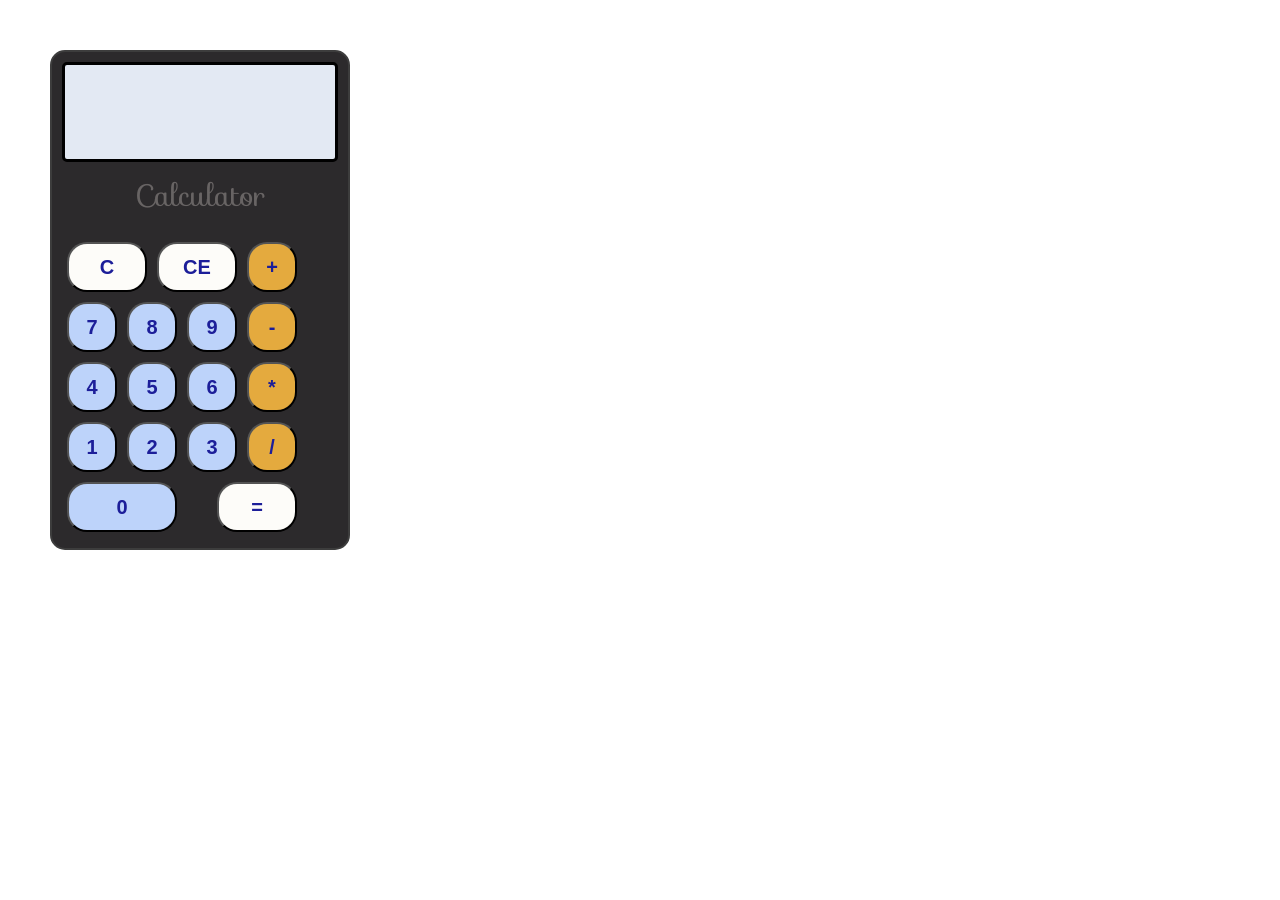
==== calculator.html @ 343361ec "Copied files from to-do-list, previously coded calculator with ui in place" ====
<!DOCTYPE html>
<html lang="en">
<head>
    <meta charset="UTF-8">
    <meta name="viewport" content="width=device-width, initial-scale=1.0">
    <title>Calculator</title>
    <link rel="stylesheet" href="calc-style.css">
    <link rel="stylesheet" href="https://fonts.googleapis.com/css?family=Sofia">
    <script src="calcJs.js" defer></script>
</head>
<body>
    <div id="main-window">
        <div id="display-window">
            <p id="input" class="calc-text"></p>
            <p id="result"></p>
        </div>
        <p class="calc-name">Calculator</p>
        <div id="keypad">
            <div class="number-pad">
                <div class="number-group">
                    <button id="btn14" class="c-button">C</button>
                    <button id="btn15" onclick="" class="c-button">CE</button>
                    
                    <button id="btn10" onclick="btnDetect(10)" class="func-button">+</button>
                </div>
                <div class="number-group">
                    <button id="btn7" onclick="btnDetect(7)">7</button>
                    <button id="btn8" onclick="btnDetect(8)">8</button>
                    <button id="btn9" onclick="btnDetect(9)">9</button>
                    <button id="btn11" onclick="btnDetect(11)" class="func-button">-</button>
                </div>
                <div class="number-group">
                    <button id="btn4" onclick="btnDetect(4)">4</button>
                    <button id="btn5" onclick="btnDetect(5)">5</button>
                    <button id="6btn" onclick="btnDetect(6)">6</button>
                    <button id="btn12" onclick="btnDetect(12)" class="func-button">*</button>
                </div>
                <div class="number-group">
                    <button id="btn1" onclick="btnDetect(1)">1</button>
                    <button id="btn2" onclick="btnDetect(2)">2</button>
                    <button id="btn3" onclick="btnDetect(3)">3</button>
                    <button id="btn13" onclick="btnDetect(13)" class="func-button">/</button>
                </div>
                <div class="number-group">
                    <button id="btn0" onclick="btnDetect(0)" class="zero-button">0</button>
                    <button id="btn16" onclick="operate()" class="eq-button">=</button>
                </div>
                </div>
        </div>
    </div>

<!-- DO NOT ADD ANYTHING BELOW THIS-->
    
</body>
</html>
---- calc-style.css ----
* {
    font-family: Verdana, Geneva, Tahoma, sans-serif;
    box-sizing: border-box;
    margin: 0px;
    padding: 0px;
}

body {
    width: 300px;
    height: 500px;
    margin: 50px;
}

button {
    font-weight: 900;
    font-size: 20px;
}

#main-window {
    display: flex;
    flex-direction: column;
    border: 2px solid rgb(61, 61, 61);
    border-radius: 15px;
    flex-grow: 0;
    flex-shrink: 0;
    height: 500px;
    background: rgb(44, 42, 44);
}

#display-window {
    border: 3px solid black;
    padding: 10px;
    padding-left: 10px;
    padding-top: 40px;
    width: auto;
    height: 100px;
    margin-top: 10px;
    margin-left: 10px;
    margin-right: 10px;
    border-radius: 5px;
    background: rgb(227, 233, 243);
    text-align: end;
    flex-shrink: 0;
    flex-grow: 0;
    
}

#keypad {
    display: flex;
    border-top: 0px;
    padding-top: 3px;
    padding-bottom: 10px;
}

.number-pad {
    display: flex;
    flex-direction: column;
    gap: 10px;
    padding: 5px;
    height: 320px;
    justify-content: flex-end;
    padding: 10px;
    padding-left: 15px;
}

.number-pad button, .zero-button {
    height: 50px;
    width: 50px;
    border-radius: 20px;
    color: rgb(28, 30, 153);
    background: rgb(189, 211, 250);
    
}

.number-pad .zero-button {
    height: 50px;
    width: 110px;
    flex-shrink: 0;
}

.number-group {
    display: flex;
    gap: 10px;
}

.calc-text {
    margin-bottom: 15px;
    font-size: 13px;
    font-weight: 400;
}

.number-pad .func-button {
    background: rgb(228, 170, 62);
    margin-left: 0px;
    margin-right: auto;
}

.number-pad .c-button, .number-pad .eq-button {
    background: rgb(253, 252, 249);
    width: 80px;
    flex-shrink: 1;
}

.eq-button {
    margin-left: auto;
    margin-right: 0px;
}

.calc-name {
    color: rgb(104, 100, 100);
    font-size: 30px;
    align-items: center;
    text-align: center;
    padding-top: 10px;
    font-family: "Sofia", sans-serif;
}

.number-pad .blank-button {
    border: none;
    background: none;
}
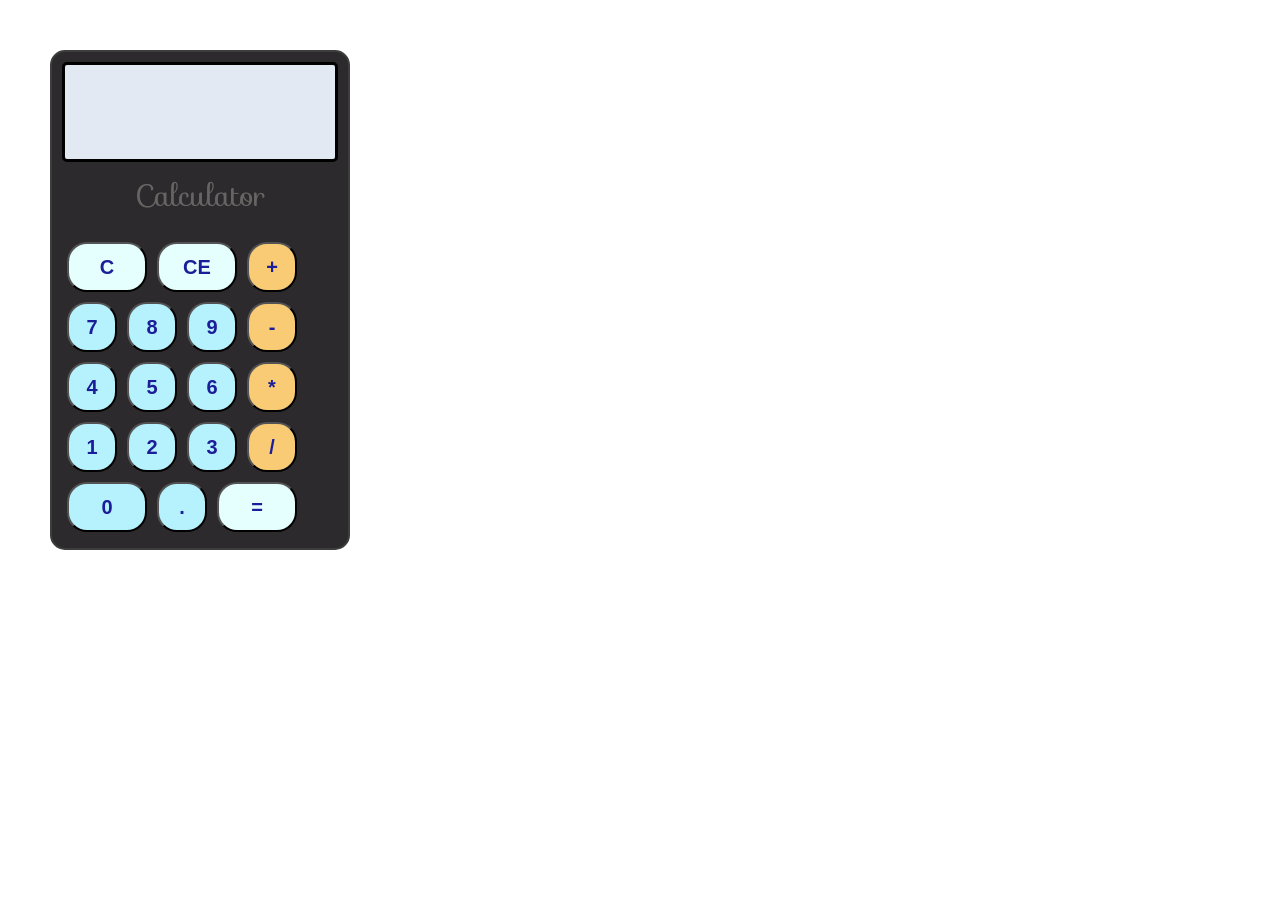
==== commit 37cb09b3: "Fixed display showing 0 after pressing C, also adjusted the clear function to actually clear things" ====
--- a/calculator.html
+++ b/calculator.html
@@ -12,7 +12,7 @@
     <div id="main-window">
         <div id="display-window">
             <p id="input" class="calc-text"></p>
-            <p id="result"></p>
+            <p id="result" class="result-text"></p>
         </div>
         <p class="calc-name">Calculator</p>
         <div id="keypad">
@@ -21,28 +21,29 @@
                     <button id="btn14" class="c-button">C</button>
                     <button id="btn15" onclick="" class="c-button">CE</button>
                     
-                    <button id="btn10" onclick="btnDetect(10)" class="func-button">+</button>
+                    <button id="btn10" onclick="add()" class="func-button">+</button>
                 </div>
                 <div class="number-group">
                     <button id="btn7" onclick="btnDetect(7)">7</button>
                     <button id="btn8" onclick="btnDetect(8)">8</button>
                     <button id="btn9" onclick="btnDetect(9)">9</button>
-                    <button id="btn11" onclick="btnDetect(11)" class="func-button">-</button>
+                    <button id="btn11" onclick="subtract()" class="func-button">-</button>
                 </div>
                 <div class="number-group">
                     <button id="btn4" onclick="btnDetect(4)">4</button>
                     <button id="btn5" onclick="btnDetect(5)">5</button>
                     <button id="6btn" onclick="btnDetect(6)">6</button>
-                    <button id="btn12" onclick="btnDetect(12)" class="func-button">*</button>
+                    <button id="btn12" onclick="multiply()" class="func-button">*</button>
                 </div>
                 <div class="number-group">
-                    <button id="btn1" onclick="btnDetect(1)">1</button>
-                    <button id="btn2" onclick="btnDetect(2)">2</button>
-                    <button id="btn3" onclick="btnDetect(3)">3</button>
-                    <button id="btn13" onclick="btnDetect(13)" class="func-button">/</button>
+                    <button id="btn1" onclick="btnDetect('1')">1</button>
+                    <button id="btn2" onclick="btnDetect('2')">2</button>
+                    <button id="btn3" onclick="btnDetect('3')">3</button>
+                    <button id="btn13" onclick="divide()" class="func-button">/</button>
                 </div>
                 <div class="number-group">
                     <button id="btn0" onclick="btnDetect(0)" class="zero-button">0</button>
+                    <button id="btn17" onclick="addComma()">.</button>
                     <button id="btn16" onclick="operate()" class="eq-button">=</button>
                 </div>
                 </div>
--- a/calc-style.css
+++ b/calc-style.css
@@ -31,7 +31,8 @@
     border: 3px solid black;
     padding: 10px;
     padding-left: 10px;
-    padding-top: 40px;
+    padding-top: 0px;
+    padding-bottom: 5px;
     width: auto;
     height: 100px;
     margin-top: 10px;
@@ -68,13 +69,13 @@
     width: 50px;
     border-radius: 20px;
     color: rgb(28, 30, 153);
-    background: rgb(189, 211, 250);
+    background: rgb(181, 242, 253);
     
 }
 
 .number-pad .zero-button {
     height: 50px;
-    width: 110px;
+    width: 80px;
     flex-shrink: 0;
 }
 
@@ -83,20 +84,27 @@
     gap: 10px;
 }
 
-.calc-text {
-    margin-bottom: 15px;
+.calc-text, .result-text {
+    margin-bottom: 0px;
+    padding-top: 15px;
     font-size: 13px;
     font-weight: 400;
+    font-size: 2em;
+    height: 50px;
+}
+
+.result-text {
+    padding-top: 5px;
 }
 
 .number-pad .func-button {
-    background: rgb(228, 170, 62);
+    background: rgb(250, 203, 117);
     margin-left: 0px;
     margin-right: auto;
 }
 
 .number-pad .c-button, .number-pad .eq-button {
-    background: rgb(253, 252, 249);
+    background: rgb(229, 255, 255);
     width: 80px;
     flex-shrink: 1;
 }
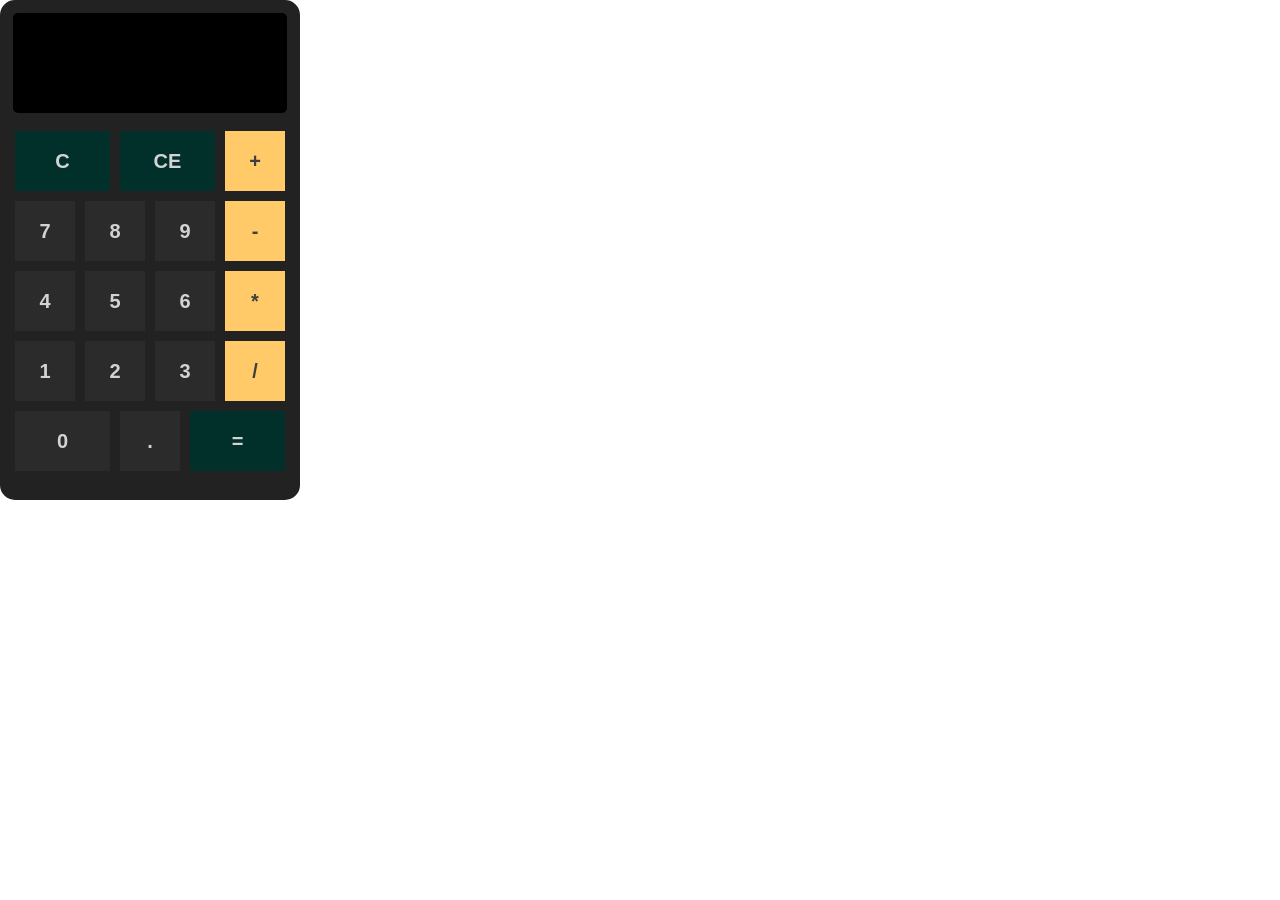
==== commit 5ca0e99c: "Redesigned UI, added flag for calc removal after Operate button." ====
--- a/calculator.html
+++ b/calculator.html
@@ -14,7 +14,7 @@
             <p id="input" class="calc-text"></p>
             <p id="result" class="result-text"></p>
         </div>
-        <p class="calc-name">Calculator</p>
+        <!--<p class="calc-name">Calculator</p>-->
         <div id="keypad">
             <div class="number-pad">
                 <div class="number-group">
--- a/calc-style.css
+++ b/calc-style.css
@@ -8,7 +8,7 @@
 body {
     width: 300px;
     height: 500px;
-    margin: 50px;
+    /*margin: 50px;*/
 }
 
 button {
@@ -19,12 +19,12 @@
 #main-window {
     display: flex;
     flex-direction: column;
-    border: 2px solid rgb(61, 61, 61);
+    border: 3px solid rgb(34, 34, 34);
     border-radius: 15px;
     flex-grow: 0;
     flex-shrink: 0;
     height: 500px;
-    background: rgb(44, 42, 44);
+    background: rgb(34, 34, 34);
 }
 
 #display-window {
@@ -39,11 +39,11 @@
     margin-left: 10px;
     margin-right: 10px;
     border-radius: 5px;
-    background: rgb(227, 233, 243);
+    background: rgb(0, 0, 0);
     text-align: end;
     flex-shrink: 0;
     flex-grow: 0;
-    
+    color: white;
 }
 
 #keypad {
@@ -57,25 +57,24 @@
     display: flex;
     flex-direction: column;
     gap: 10px;
-    padding: 5px;
-    height: 320px;
-    justify-content: flex-end;
+    height: 370px;
+    justify-content: center;
     padding: 10px;
-    padding-left: 15px;
+    padding-left: 12px;
 }
 
 .number-pad button, .zero-button {
-    height: 50px;
-    width: 50px;
-    border-radius: 20px;
-    color: rgb(28, 30, 153);
-    background: rgb(181, 242, 253);
-    
+    height: 60px;
+    width: 60px;
+    border-radius: 0px;
+    border: none;
+    color: rgb(211, 211, 211);
+    background: rgba(82, 82, 82, 0.205);  
 }
 
 .number-pad .zero-button {
-    height: 50px;
-    width: 80px;
+    height: 60px;
+    width: 95px;
     flex-shrink: 0;
 }
 
@@ -98,14 +97,15 @@
 }
 
 .number-pad .func-button {
-    background: rgb(250, 203, 117);
+    background: rgb(255, 202, 103);
     margin-left: 0px;
     margin-right: auto;
+    color: rgb(63, 63, 63);;
 }
 
 .number-pad .c-button, .number-pad .eq-button {
-    background: rgb(229, 255, 255);
-    width: 80px;
+    background: rgb(0, 48, 41);
+    width: 95px;
     flex-shrink: 1;
 }
 
@@ -126,4 +126,11 @@
 .number-pad .blank-button {
     border: none;
     background: none;
+}
+
+.number-group button:hover {
+    background: rgb(73, 73, 73);
+}
+.number-pad .func-button:hover {
+    background: rgb(250, 142, 2);
 }
